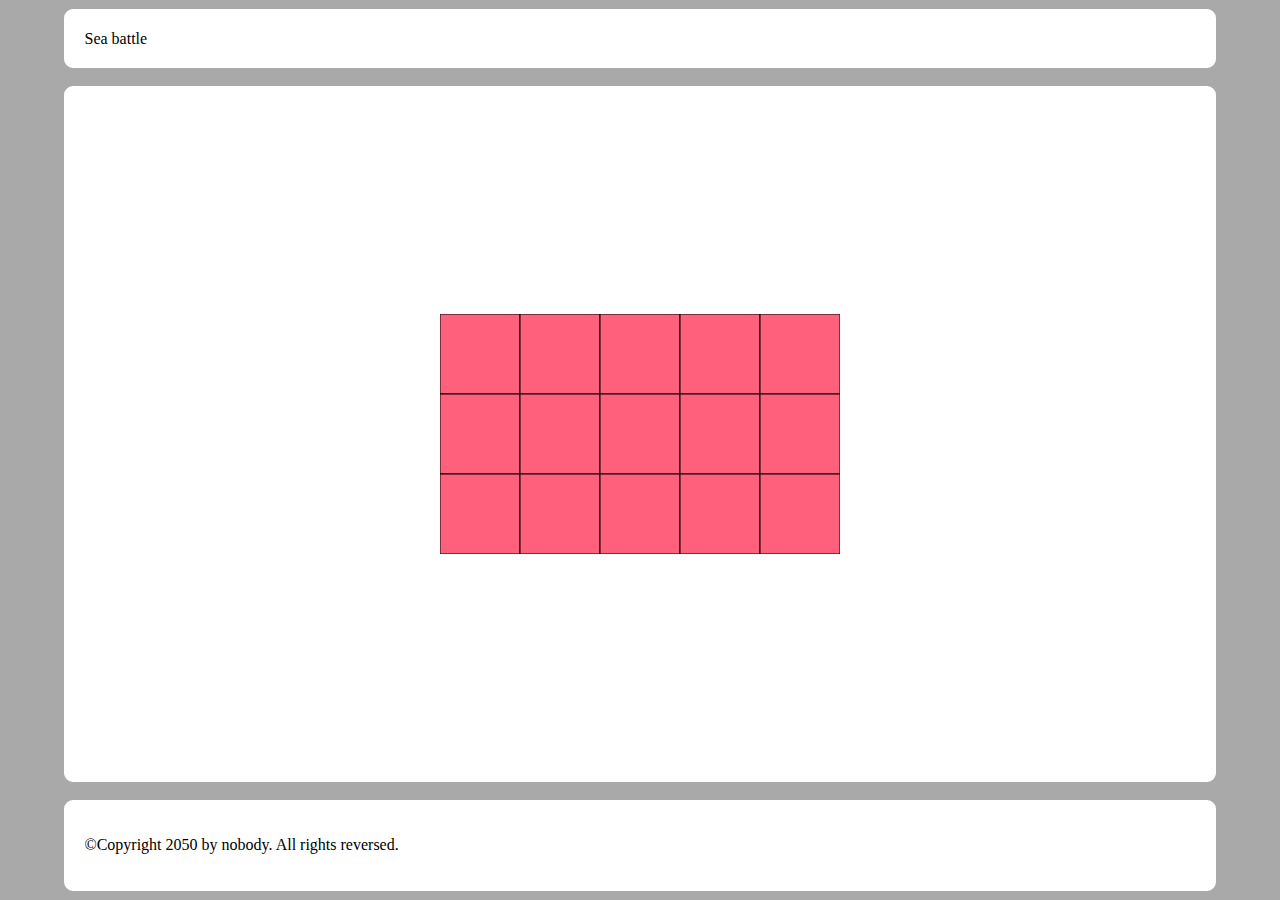
==== seaBattle/seaBattle.html @ 0f36aa95 "Work with canvas." ====
<!DOCTYPE html>
<html lang="en">
<head>
    <meta charset="UTF-8">
    <meta name="author" content="Denis Chabannyi">
    <meta name="viewport" content="width=device-width, initial-scale=1">

    <title>Sea battle</title>

    <link rel="stylesheet" href="css/seaBattle.css">

    <script src="scripts/seaBattle.js" defer></script>
</head>
<body>
    <header>Sea battle</header>

    <main>
        <section>
            <canvas id="battleField">Error</canvas>
        </section>
    </main>

    <footer>
        <p>©Copyright 2050 by nobody. All rights reversed.</p>
    </footer>
</body>
</html>
---- seaBattle/css/seaBattle.css ----
html, body {
    margin: 0;
    padding: 0;
}

html {
    background-color: #a9a9a9;
}

body {
    width: 90%;
    height: 100vh;
    margin: 0 auto;

    display: flex;
    flex-direction: column;
}

header, main, footer {
    background-color: white;
    margin: 1vh 0;
    padding: 1%;

    border: 1vh solid white;
    background-clip: padding-box;
    border-radius: 1vh;
}

main {
    display: flex;
    flex: auto;
}

section {
    flex: auto;
    display: flex;
    align-items: center;
    justify-content: center;
    overflow: hidden;
}

#battleField {
    margin: 0;
    cursor: pointer;
    border: 1px solid white;
    transition: 0.5s;
}

#battleField:hover{
    border: 1px solid black;
}
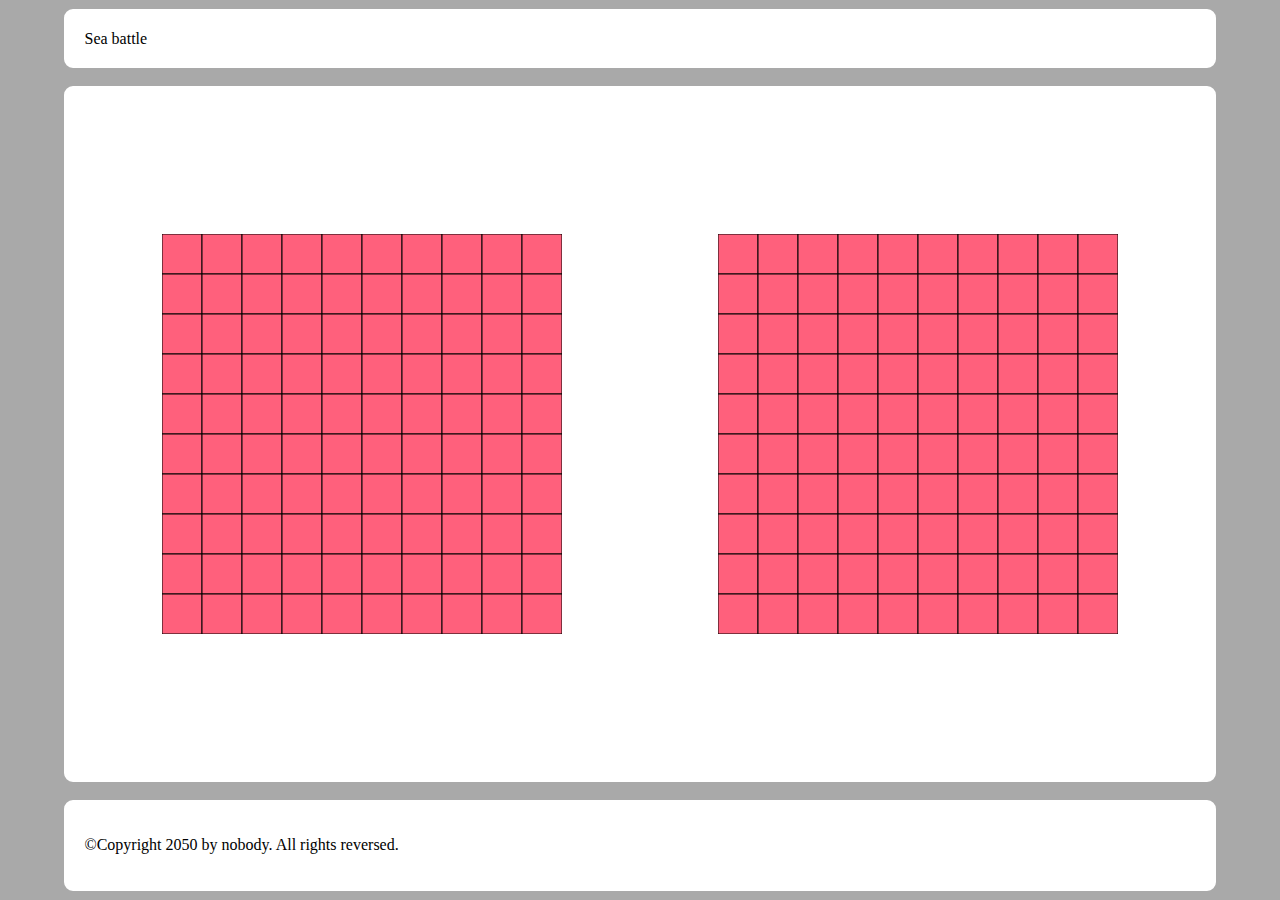
==== commit 789f750d: "Add background. Add mouse event. Refactoring." ====
--- a/seaBattle/seaBattle.html
+++ b/seaBattle/seaBattle.html
@@ -9,14 +9,22 @@
 
     <link rel="stylesheet" href="css/seaBattle.css">
 
+    <script src="scripts/utils.js" defer></script>
+    <script src="scripts/battleFieldModel.js" defer></script>
     <script src="scripts/seaBattle.js" defer></script>
 </head>
 <body>
     <header>Sea battle</header>
 
     <main>
-        <section>
-            <canvas id="battleField">Error</canvas>
+        <section id="yourSide">
+            <canvas id="yourBattleFieldBackground">Error</canvas>
+            <canvas id="yourBattleField">Error</canvas>
+        </section>
+
+        <section id="opponentSide">
+            <canvas id="opponentBattleFieldBackground">Error</canvas>
+            <canvas id="opponentBattleField">Error</canvas>
         </section>
     </main>
 
--- a/seaBattle/css/seaBattle.css
+++ b/seaBattle/css/seaBattle.css
@@ -20,7 +20,6 @@
     background-color: white;
     margin: 1vh 0;
     padding: 1%;
-
     border: 1vh solid white;
     background-clip: padding-box;
     border-radius: 1vh;
@@ -32,20 +31,33 @@
 }
 
 section {
-    flex: auto;
+    position: relative;
+    flex: 1;
     display: flex;
     align-items: center;
     justify-content: center;
-    overflow: hidden;
+    overflow: auto;
 }
 
-#battleField {
+#yourBattleFieldBackground, #opponentBattleFieldBackground {
     margin: 0;
+    position: absolute;
+    z-index: 0;
+}
+
+#yourBattleField, #opponentBattleField {
+    margin: 0;
+    position: absolute;
+    z-index: 1;
     cursor: pointer;
     border: 1px solid white;
     transition: 0.5s;
 }
 
-#battleField:hover{
+#yourBattleField:hover {
+    border: 1px solid black;
+}
+
+#opponentBattleField:hover {
     border: 1px solid black;
 }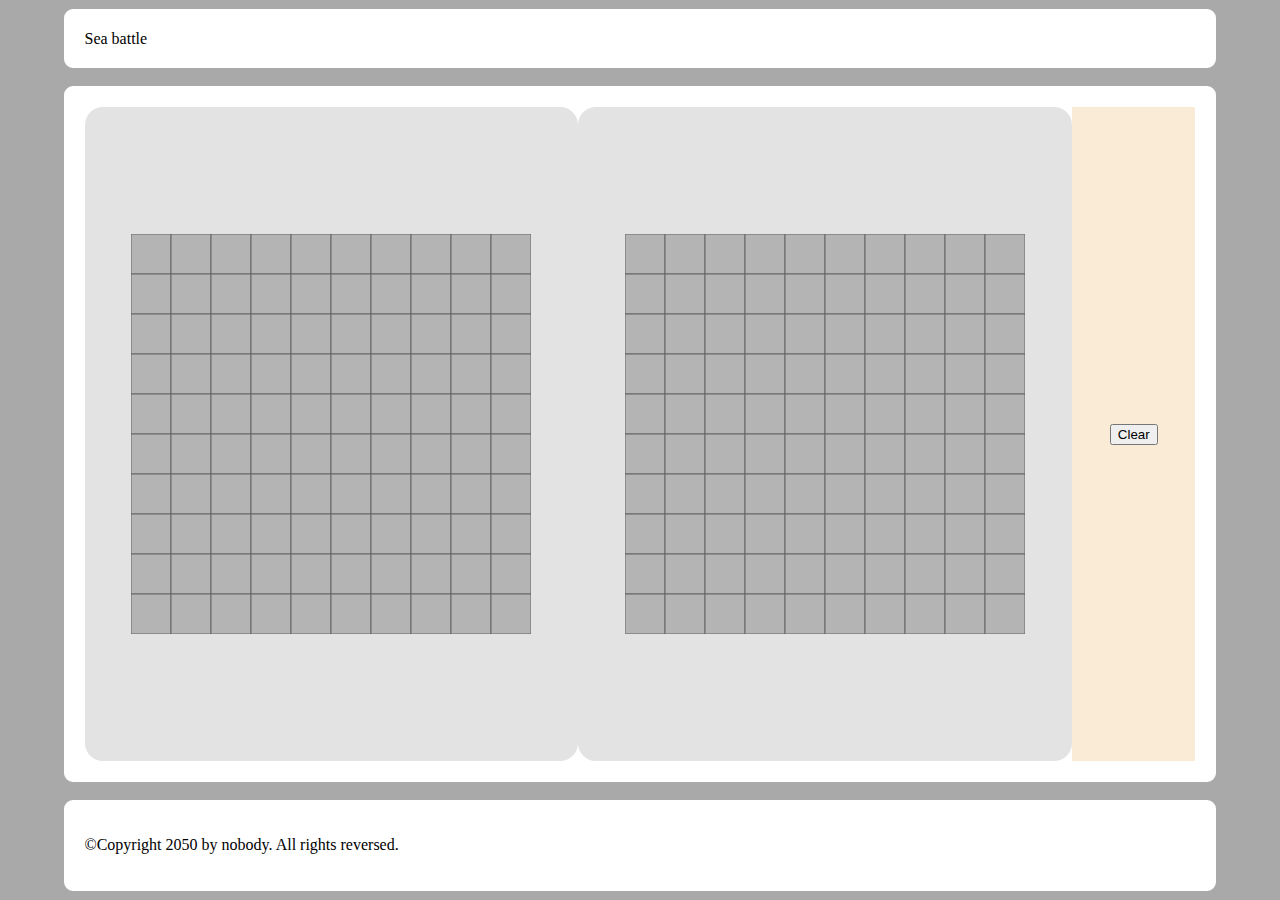
==== commit a41f7b20: "Turn" ====
--- a/seaBattle/seaBattle.html
+++ b/seaBattle/seaBattle.html
@@ -9,6 +9,7 @@
 
     <link rel="stylesheet" href="css/seaBattle.css">
 
+    <script src="scripts/const.js" defer></script>
     <script src="scripts/utils.js" defer></script>
     <script src="scripts/battleFieldModel.js" defer></script>
     <script src="scripts/seaBattle.js" defer></script>
@@ -19,12 +20,18 @@
     <main>
         <section id="yourSide">
             <canvas id="yourBattleFieldBackground">Error</canvas>
-            <canvas id="yourBattleField">Error</canvas>
+            <canvas id="yourBattleFieldFogOfWar">Error</canvas>
+            <div id="yourSideCover"></div>
         </section>
 
         <section id="opponentSide">
             <canvas id="opponentBattleFieldBackground">Error</canvas>
-            <canvas id="opponentBattleField">Error</canvas>
+            <canvas id="opponentBattleFieldFogOfWar">Error</canvas>
+            <div id="opponentSideCover"></div>
+        </section>
+
+        <section id="controlPanel">
+            <button id="clearBtn">Clear</button>
         </section>
     </main>
 
--- a/seaBattle/css/seaBattle.css
+++ b/seaBattle/css/seaBattle.css
@@ -39,13 +39,31 @@
     overflow: auto;
 }
 
+#yourSideCover, #opponentSideCover {
+    width: 100%;
+    height: 100%;
+    z-index: 2;
+    background: rgba(199, 199, 199, 0.5);
+    border-radius: 2vh;
+    visibility: hidden;
+}
+
+#opponentSide {
+
+}
+
+#controlPanel {
+    flex: 0.25;
+    background: antiquewhite;
+}
+
 #yourBattleFieldBackground, #opponentBattleFieldBackground {
     margin: 0;
     position: absolute;
     z-index: 0;
 }
 
-#yourBattleField, #opponentBattleField {
+#yourBattleFieldFogOfWar, #opponentBattleFieldFogOfWar {
     margin: 0;
     position: absolute;
     z-index: 1;
@@ -54,10 +72,10 @@
     transition: 0.5s;
 }
 
-#yourBattleField:hover {
+#yourBattleFieldFogOfWar:hover {
     border: 1px solid black;
 }
 
-#opponentBattleField:hover {
+#opponentBattleFieldFogOfWar:hover {
     border: 1px solid black;
 }